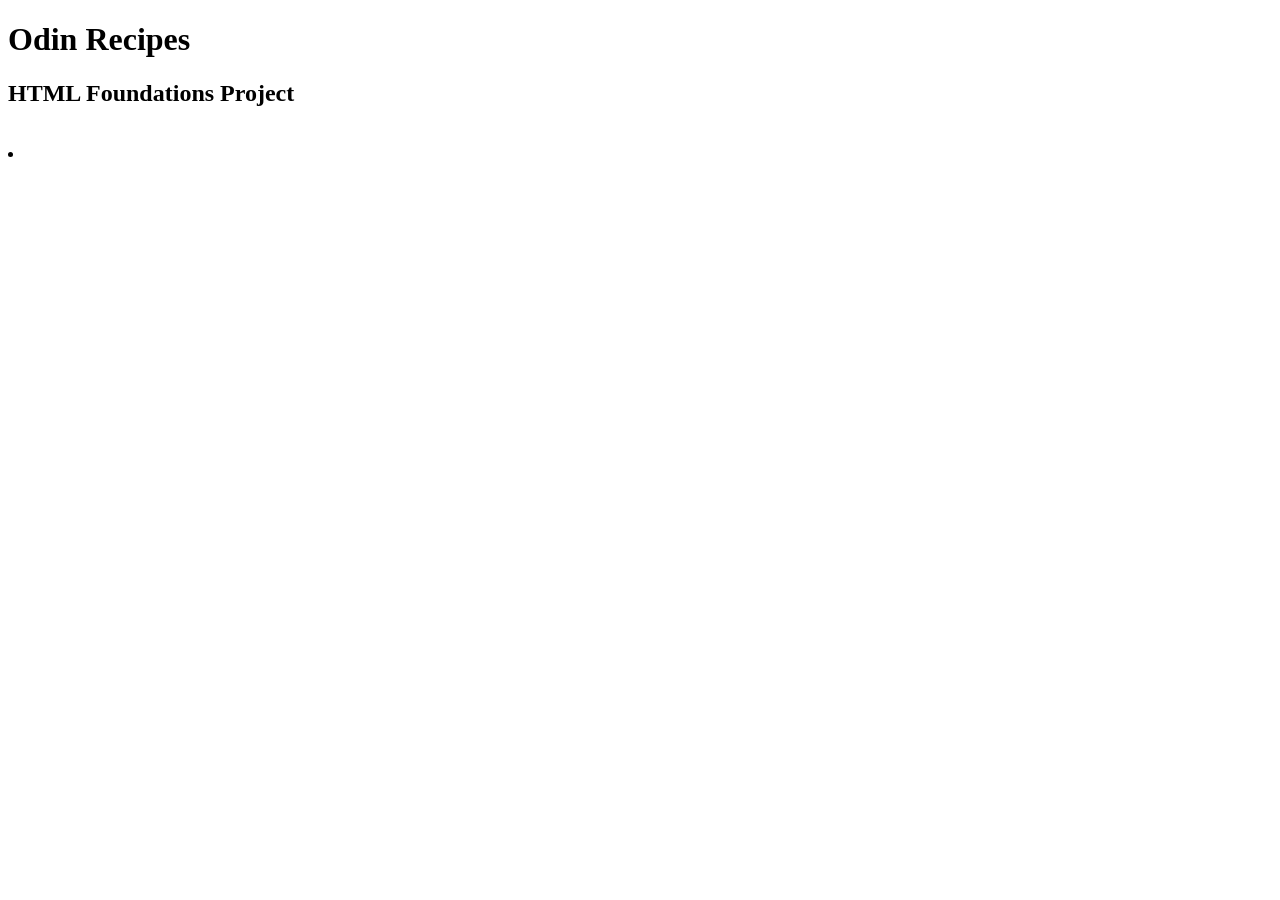
==== index.html @ a0867bc9 "Added index basic structure for easier flow" ====
<!DOCTYPE html>
<html lang="en">
<head>
	<meta charset="UTF-8">
	<meta name="viewport" content="width=device-width, initial-scale=1.0">
	<title>Document</title>
</head>
<body>
  <header>
  </header>
	<main>
	    <div class="main-cont">
					<div class="main-title">
					  <h1>Odin Recipes</h1>
						<h2>HTML Foundations Project</h2>
					</div>
					<div class="main-body">
					  <img>
						<li>
						</li>
					</div>
			</div>
	</main>
	<footer>
	  <div class="footer-cont">
			  <p></p>
				<p></p>
		</div>
	</footer>
</body>
</html>
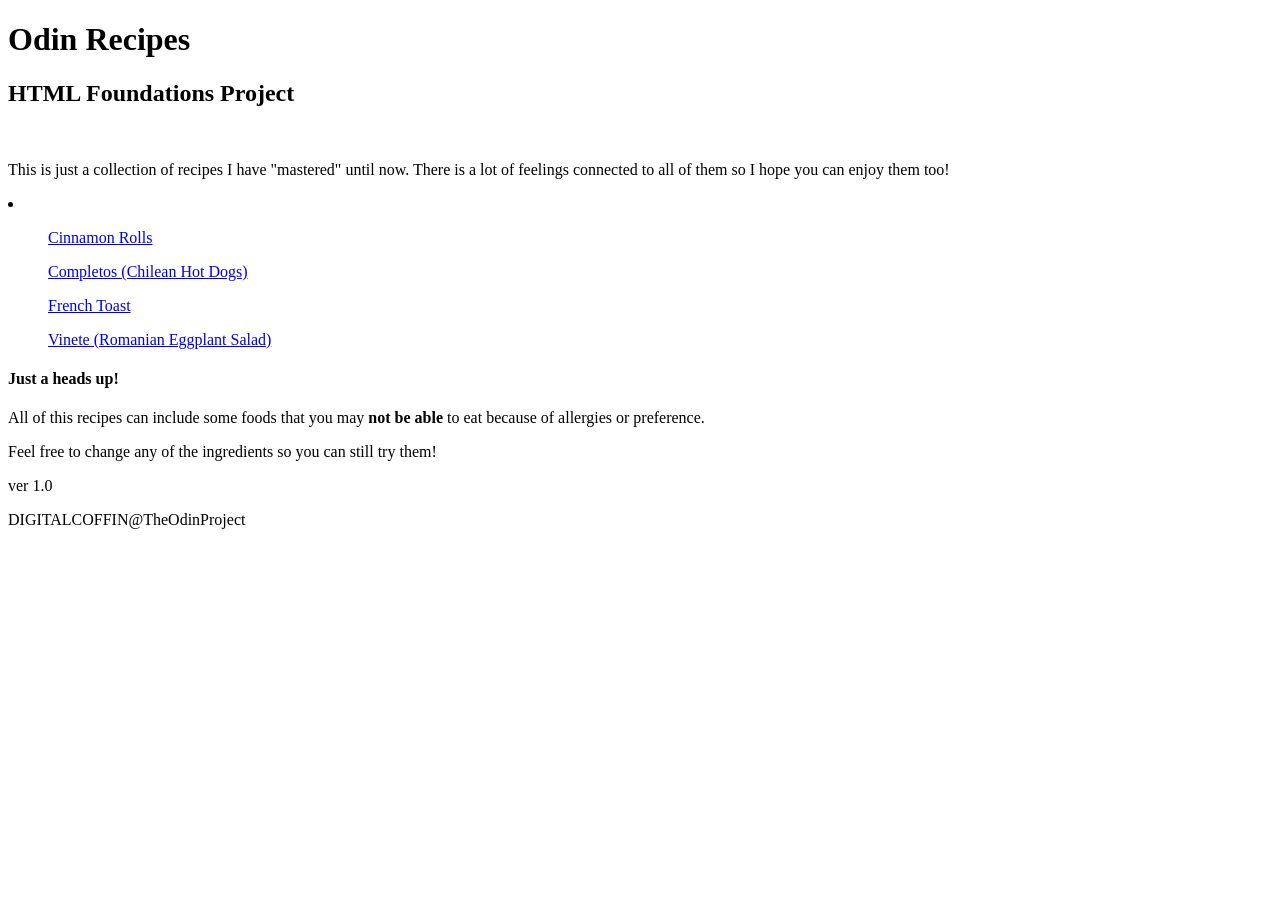
==== commit 3f152e91: "Deleted chucrut, added completo, added text and info to index.html" ====
--- a/index.html
+++ b/index.html
@@ -2,8 +2,12 @@
 <html lang="en">
 <head>
 	<meta charset="UTF-8">
+  <meta name="description" content="Random recipes I like">
+  <meta name="keywords" content="Recipes, TheOdinProject">
+  <meta name="author" content="DIGITALCOFFIN">
 	<meta name="viewport" content="width=device-width, initial-scale=1.0">
-	<title>Document</title>
+	<link rel="stylesheet" href="stylesheet.css">
+	<title>Odin Recipes!</title>
 </head>
 <body>
   <header>
@@ -16,15 +20,25 @@
 					</div>
 					<div class="main-body">
 					  <img>
+							<p>This is just a collection of recipes I have "mastered" until now. There is a lot of feelings connected to all of them so I hope you can enjoy them too!</p>
 						<li>
+						  <ul><a href="recipes/cinnamonrolls.html">Cinnamon Rolls</a></ul>
+							<ul><a href="recipes/completo.html">Completos (Chilean Hot Dogs)</a></ul>
+							<ul><a href="recipes/frenchtoast.html"">French Toast</a></ul>
+							<ul><a href="recipes/vinete.html">Vinete (Romanian Eggplant Salad)</a></ul>
 						</li>
+						<aside>
+						  <h4>Just a heads up!</h4>
+							<p>All of this recipes can include some foods that you may <strong>not be able</strong> to eat because of allergies or preference.</p>
+							<p>Feel free to change any of the ingredients so you can still try them!</p>
+						</aside>
 					</div>
 			</div>
 	</main>
 	<footer>
 	  <div class="footer-cont">
-			  <p></p>
-				<p></p>
+			  <p>ver 1.0</p>
+				<p>DIGITALCOFFIN@TheOdinProject</p>
 		</div>
 	</footer>
 </body>
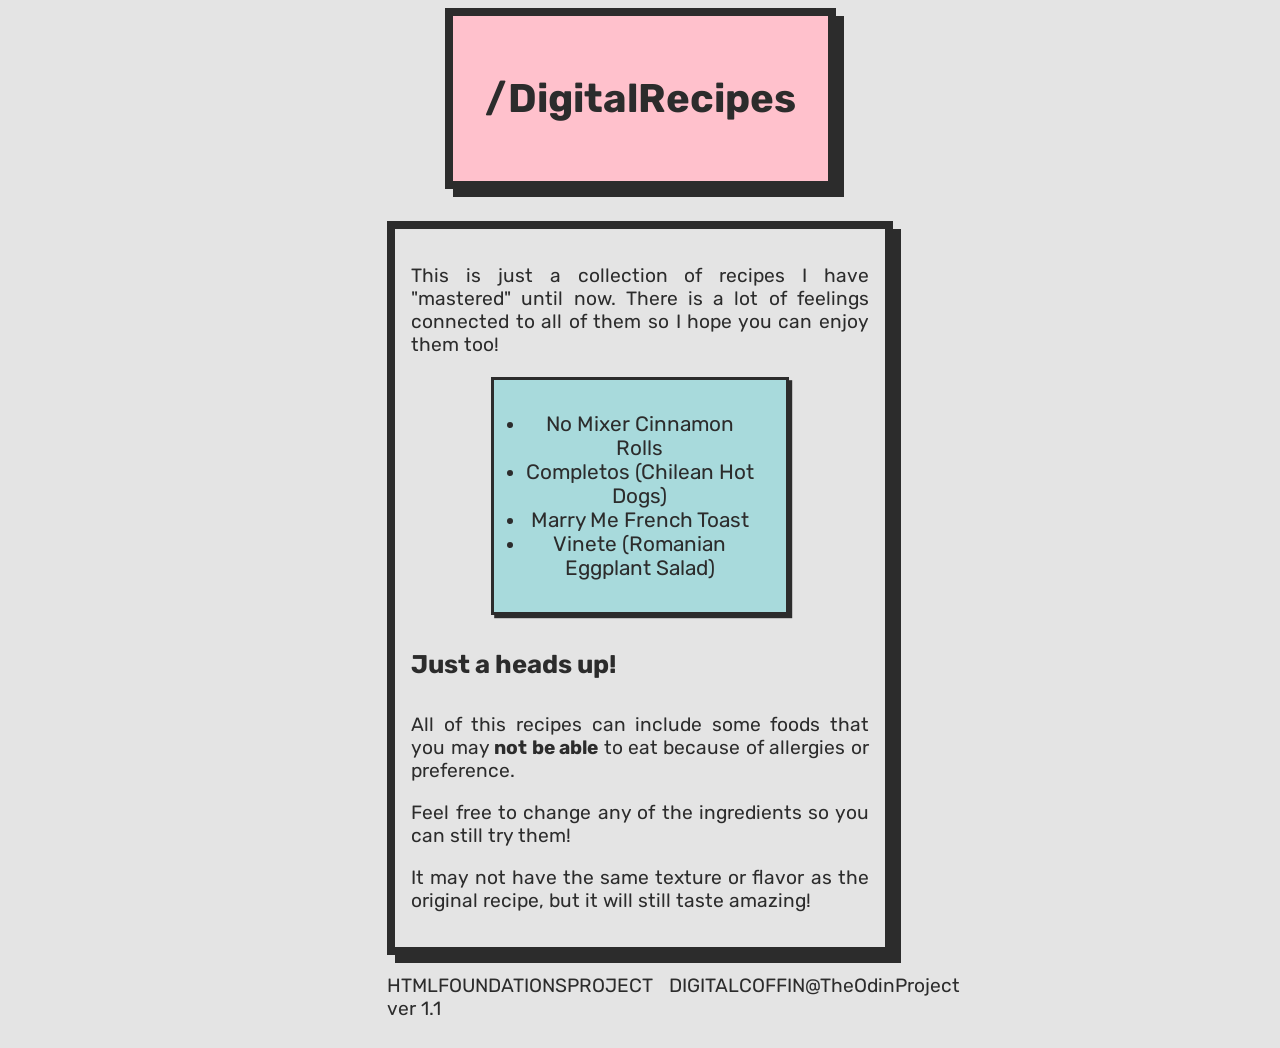
==== commit 9a322e89: "Changed general structure for html files, added general working css code for all pages" ====
--- a/index.html
+++ b/index.html
@@ -6,40 +6,45 @@
   <meta name="keywords" content="Recipes, TheOdinProject">
   <meta name="author" content="DIGITALCOFFIN">
 	<meta name="viewport" content="width=device-width, initial-scale=1.0">
-	<link rel="stylesheet" href="stylesheet.css">
-	<title>Odin Recipes!</title>
+	<link rel="stylesheet" href="/stylesheet.css">
+	<link rel="preconnect" href="https://fonts.googleapis.com">
+	<link rel="preconnect" href="https://fonts.gstatic.com" crossorigin>
+	<link href="https://fonts.googleapis.com/css2?family=Rubik:ital,wght@0,300..900;1,300..900&display=swap" rel="stylesheet">
+	<title>DigitalRecipes</title>
 </head>
 <body>
   <header>
+	  <div class="head-cont head-index">
+			<div class="TitleBox">
+			  <h1>/DigitalRecipes</h1>
+			</div>
+		</div>
   </header>
 	<main>
 	    <div class="main-cont">
-					<div class="main-title">
-					  <h1>Odin Recipes</h1>
-						<h2>HTML Foundations Project</h2>
-					</div>
-					<div class="main-body">
-					  <img>
+					<div class="main-body main-index">
 							<p>This is just a collection of recipes I have "mastered" until now. There is a lot of feelings connected to all of them so I hope you can enjoy them too!</p>
-						<li>
-						  <ul><a href="recipes/cinnamonrolls.html">Cinnamon Rolls</a></ul>
-							<ul><a href="recipes/completo.html">Completos (Chilean Hot Dogs)</a></ul>
-							<ul><a href="recipes/frenchtoast.html"">French Toast</a></ul>
-							<ul><a href="recipes/vinete.html">Vinete (Romanian Eggplant Salad)</a></ul>
-						</li>
+							  <ul>
+							    <li><a href="recipes/cinnamonrolls.html">No Mixer Cinnamon Rolls</a></li>
+									<li><a href="recipes/completo.html">Completos (Chilean Hot Dogs)</a></>
+									<li><a href="recipes/frenchtoast.html"">Marry Me French Toast</a></li>
+									<li><a href="recipes/vinete.html">Vinete (Romanian Eggplant Salad)</a></li>
+								</ul>
 						<aside>
 						  <h4>Just a heads up!</h4>
 							<p>All of this recipes can include some foods that you may <strong>not be able</strong> to eat because of allergies or preference.</p>
 							<p>Feel free to change any of the ingredients so you can still try them!</p>
+							<p>It may not have the same texture or flavor as the original recipe, but it will still taste amazing!</p>
+							
 						</aside>
 					</div>
 			</div>
 	</main>
 	<footer>
 	  <div class="footer-cont">
-			  <p>ver 1.0</p>
+			  <p>HTMLFOUNDATIONSPROJECT ver 1.1</p>
 				<p>DIGITALCOFFIN@TheOdinProject</p>
 		</div>
 	</footer>
 </body>
-</html>+</html>
--- a/stylesheet.css
+++ b/stylesheet.css
@@ -0,0 +1,153 @@
+body {
+ background-color: #E4E4E4;
+ color: #2C2C2C;
+ font-family: Rubik;
+}
+
+body p{
+  font-weight: 400;
+  font-size: 1.2rem;
+}
+
+body h2{
+  font-size: 2.2rem;
+}
+
+body h3{
+ font-size: 1.9rem;
+}
+
+body h4{
+  font-size: 1.6rem;
+}
+
+.head-cont{
+  display: flex;
+  justify-content: center;
+  align-items: center;
+  margin-bottom: 1rem;
+  background-color: #E4E4E4;
+}
+
+.TitleBox{
+  background-color: #FFC1CC;
+  padding: 2rem;
+  border: solid 0.5rem #2C2C2C;
+  box-shadow: 0.5rem 0.5rem #2C2C2C;
+}
+
+.TitleBox h1{
+  font-size: 2.5rem;
+  font-weight: bolder;
+}
+
+.backbutton {
+  background-color: #B39CD0;
+  width: 5%;
+  padding: 1rem;
+  font-size: 1.2rem;
+  border: solid 0.25rem #2C2C2C;
+  box-shadow: 0.25rem 0.25rem #2C2C2C;
+  position: fixed;
+  left: 10%;
+}
+
+.backbutton a{
+  font-size: 1.5rem;
+  color: #2C2C2C;
+  text-decoration: none;
+  font-weight: 500;
+}
+
+.backbutton a:hover{
+  color: #655889;
+  text-decoration: underline;
+}
+
+.main-cont {
+  width: 40%;
+  display: flex;
+  flex-direction: column;
+  margin: auto;
+  justify-content: center;
+  gap: 2rem;
+  text-align: justify;
+  margin-top: 2rem;
+}
+
+ul{
+  background-color: #A8DADC;
+  padding: 2rem;
+  border: solid 0.2rem #2C2C2C;
+  box-shadow: 0.2rem 0.2rem #2C2C2C;
+  font-size: 1.3rem;
+}
+
+ul a{
+  color: #2C2C2C;
+  text-decoration: none;
+}
+
+ul a:hover{
+  text-decoration: underline;
+  color: #655889;
+}
+
+ol{
+  background-color: #FFF4B0;
+  padding: 2rem;
+  border: solid 0.2rem #2C2C2C;
+  box-shadow: 0.2rem 0.2rem #2C2C2C;
+  font-size: 1.3rem;
+}
+
+.main-body.main-index ul{
+  width: 50%;
+  margin-inline: auto;
+  text-align: center;
+}
+
+
+.main-title{
+  margin: auto;
+  text-align: center;
+}
+
+.main-body {
+  border: solid 0.5rem #2C2C2C;
+  box-shadow: 0.5rem 0.5rem #2C2C2C;
+  padding: 1rem;
+}
+
+.main-title img{
+  width: 640px;
+  height: 480px;
+}
+
+
+.footer-cont{
+  width: 40%;
+  display: flex;
+  justify-content: space-between;
+  gap: 1rem;
+  margin-inline:auto;
+}
+
+.main-cont.main-recipe {
+  width: 60%;
+  display:flex;
+  justify-content: center;
+  border: solid 0.5rem #2C2C2C;
+  box-shadow: 0.5rem 0.5rem #2C2C2C;
+  padding: 2rem;
+}
+  .recipe-intro{
+    display: flex;
+    justify-content: center;
+    text-align: justify;
+}
+ .recipe-list {
+   display: flex;
+   gap: 1rem;
+   justify-content: center;
+}
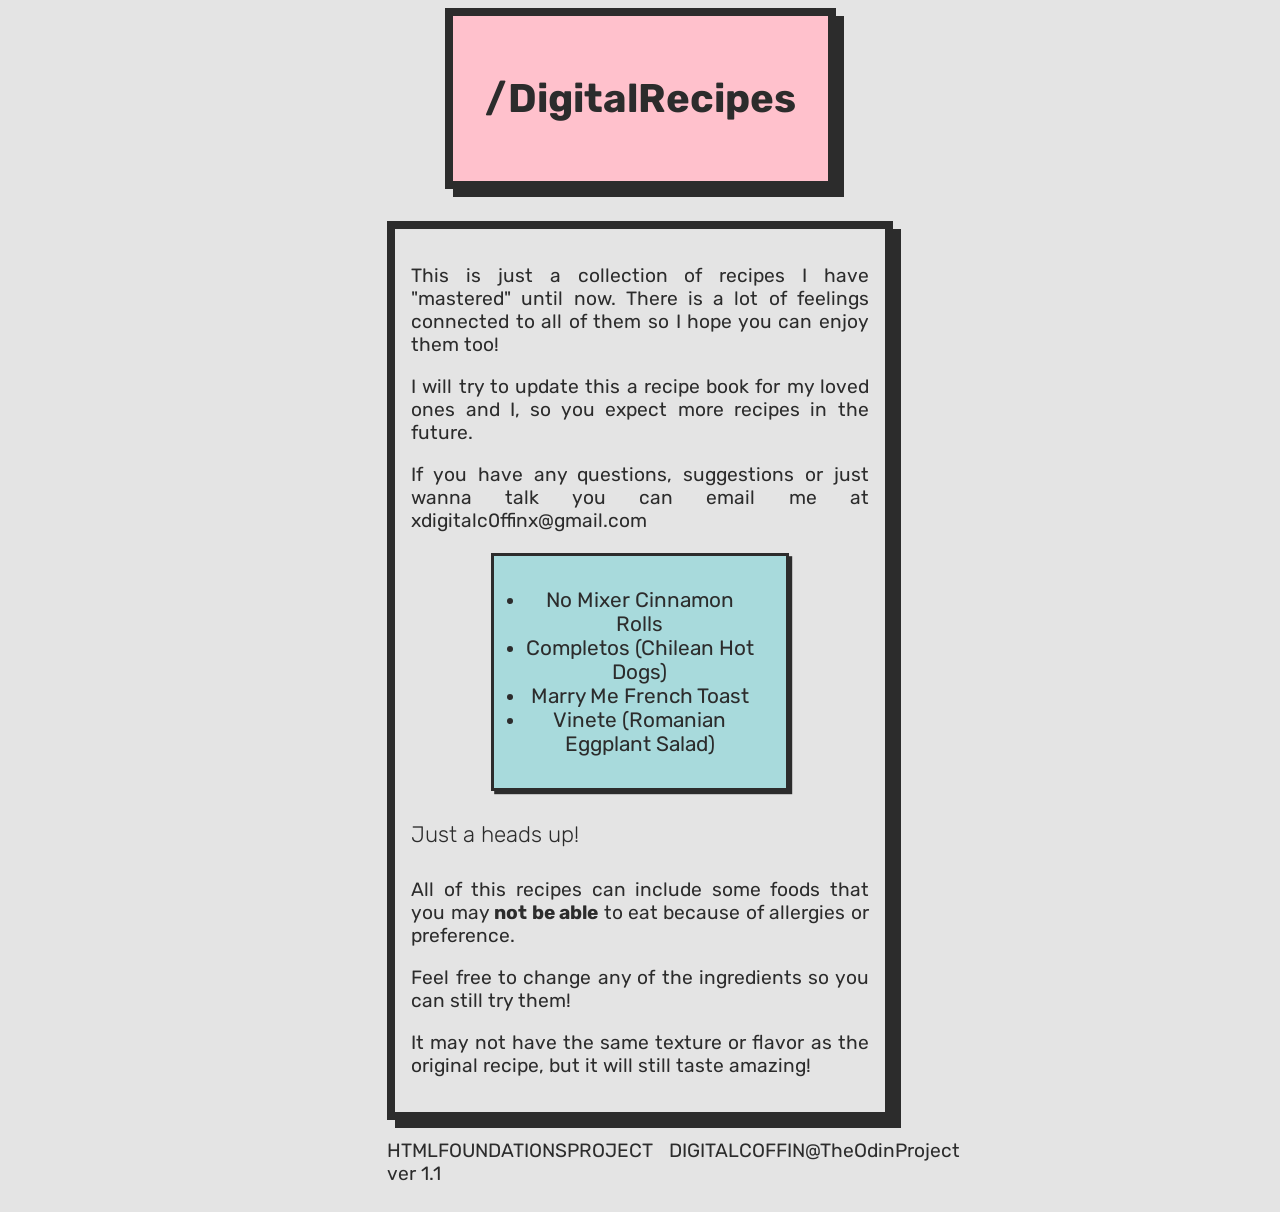
==== commit cf441cea: "Relinked index, made the style for recipes finally work on the css and added cinnamon rolls for test" ====
--- a/index.html
+++ b/index.html
@@ -6,7 +6,7 @@
   <meta name="keywords" content="Recipes, TheOdinProject">
   <meta name="author" content="DIGITALCOFFIN">
 	<meta name="viewport" content="width=device-width, initial-scale=1.0">
-	<link rel="stylesheet" href="/stylesheet.css">
+	<link rel="stylesheet" href="stylesheet.css">
 	<link rel="preconnect" href="https://fonts.googleapis.com">
 	<link rel="preconnect" href="https://fonts.gstatic.com" crossorigin>
 	<link href="https://fonts.googleapis.com/css2?family=Rubik:ital,wght@0,300..900;1,300..900&display=swap" rel="stylesheet">
@@ -24,9 +24,11 @@
 	    <div class="main-cont">
 					<div class="main-body main-index">
 							<p>This is just a collection of recipes I have "mastered" until now. There is a lot of feelings connected to all of them so I hope you can enjoy them too!</p>
+							<p>I will try to update this a recipe book for my loved ones and I, so you expect more recipes in the future.</p>
+							<p>If you have any questions, suggestions or just wanna talk you can email me at xdigitalc0ffinx@gmail.com</p>
 							  <ul>
 							    <li><a href="recipes/cinnamonrolls.html">No Mixer Cinnamon Rolls</a></li>
-									<li><a href="recipes/completo.html">Completos (Chilean Hot Dogs)</a></>
+									<li><a href="recipes/completo.html">Completos (Chilean Hot Dogs)</a>
 									<li><a href="recipes/frenchtoast.html"">Marry Me French Toast</a></li>
 									<li><a href="recipes/vinete.html">Vinete (Romanian Eggplant Salad)</a></li>
 								</ul>
@@ -35,7 +37,7 @@
 							<p>All of this recipes can include some foods that you may <strong>not be able</strong> to eat because of allergies or preference.</p>
 							<p>Feel free to change any of the ingredients so you can still try them!</p>
 							<p>It may not have the same texture or flavor as the original recipe, but it will still taste amazing!</p>
-							
+
 						</aside>
 					</div>
 			</div>
--- a/stylesheet.css
+++ b/stylesheet.css
@@ -18,7 +18,8 @@
 }
 
 body h4{
-  font-size: 1.6rem;
+  font-size: 1.4rem;
+  font-weight: 300;
 }
 
 .head-cont{
@@ -134,7 +135,7 @@
 }
 
 .main-cont.main-recipe {
-  width: 60%;
+  max-width: 60%;
   display:flex;
   justify-content: center;
   border: solid 0.5rem #2C2C2C;
@@ -142,12 +143,39 @@
   padding: 2rem;
 }
   .recipe-intro{
+    width: 60%;
     display: flex;
     justify-content: center;
+    flex-direction: column;
     text-align: justify;
+    margin-inline: auto;
 }
  .recipe-list {
    display: flex;
-   gap: 1rem;
    justify-content: center;
+   gap: 2rem;
 }
+
+.ingredients-list{
+  width: 40%;
+}
+
+.recipe-list ul{
+  padding: 1.5rem;
+  font-size: 1rem;
+  line-height: 2rem;
+  text-align: left;
+
+}
+.step-list{
+  width: 60%;
+}
+
+.step-list ol{
+  line-height: 1.5rem;
+  font-size: 1.1rem;
+}
+
+.step-list li{
+  margin-bottom: 1.5rem;
+}
